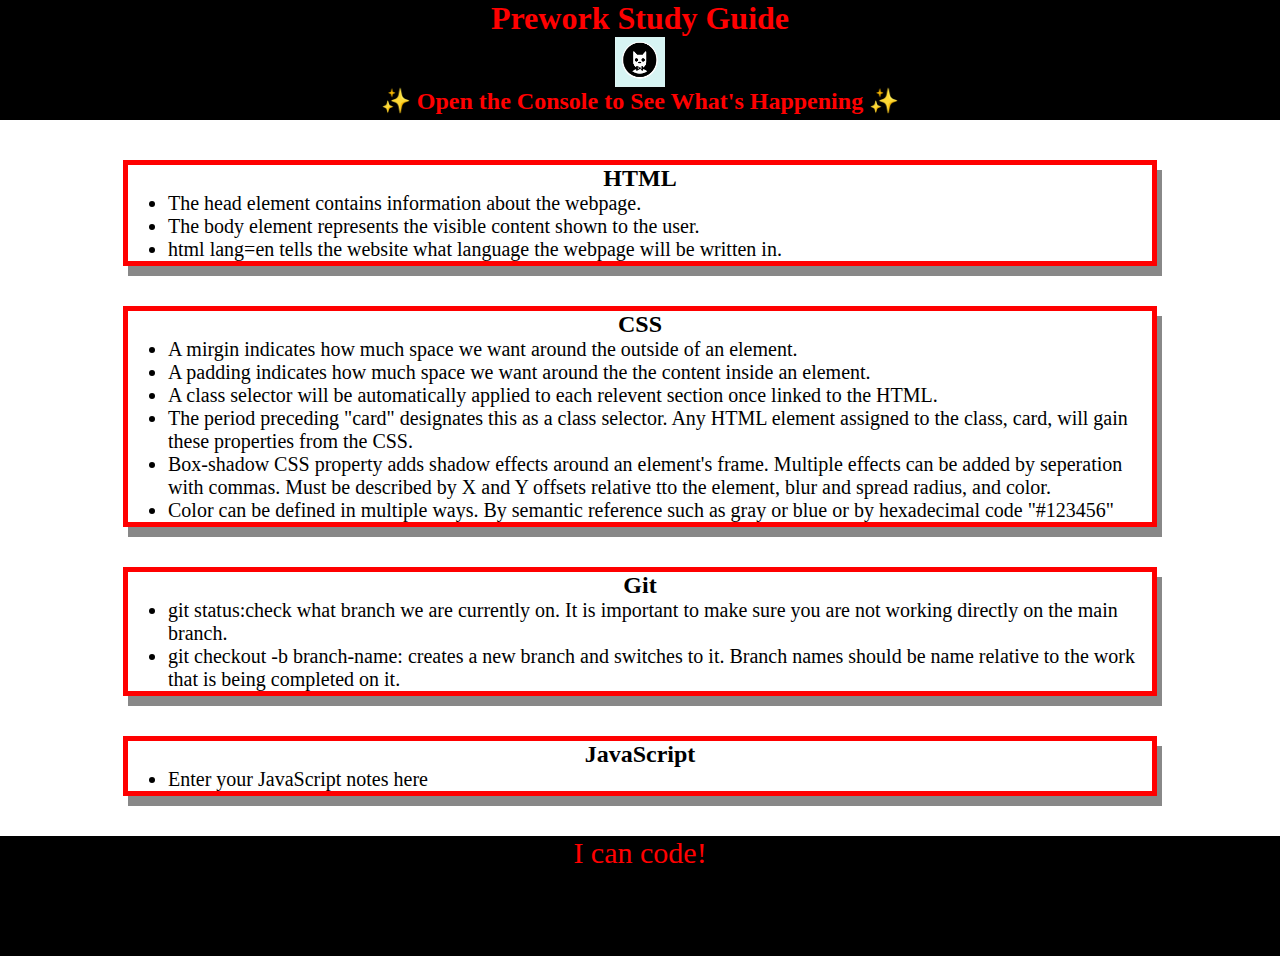
==== index.html @ fc4a1587 "Restructed file system and added initial JS code." ====
<!DOCTYPE html>
<html lang="en">
  <head>
    <meta charset="UTF-8" />
    <meta http-equiv="X-UA-Compatible" content="IE=edge" />
    <meta name="viewport" content="width=device-width, initial-scale=1.0" />
    <link rel="stylesheet" href="./assets/style.css">
    <title>Prework Study Guide</title>
  </head>
  <body>
    <header id="top">
      <h1>Prework Study Guide</h1>
      <img src="./assets/bowtie-cat.png" alt="Profile image of cat wearing a bow tie." />
      <h2>✨ Open the Console to See What's Happening ✨</h2>
    </header>
    <main>
      <section class="card" id="html-section">
        <h2>HTML</h2>
        <ul>
          <li>The head element contains information about the webpage.</li>
          <li>The body element represents the visible content shown to the user.</li>
          <li>html lang=en tells the website what language the webpage will be written in.</li>
        </ul>
      </section>
   
      <section class="card" id="css-section">
        <h2>CSS</h2>
        <ul>
          <li>A mirgin indicates how much space we want around the outside of an element.</li>
          <li>A padding indicates how much space we want around the the content inside an element.</li>
          <li>A class selector will be automatically applied to each relevent section once linked to the HTML.</li>
          <li>The period preceding "card" designates this as a class selector. Any HTML element assigned to the class, card, will gain these properties from the CSS.</li>
          <li>Box-shadow CSS property adds shadow effects around an element's frame. Multiple effects can be added by seperation with commas. Must be described by X and Y offsets relative tto the element, blur and spread radius, and color.</li>
          <li>Color can be defined in multiple ways. By semantic reference such as gray or blue or by hexadecimal code "#123456"</li>
        </ul>
      </section>
   
      <section class="card" id="git-section">
        <h2>Git</h2>
        <ul>
          <li>git status:check what branch we are currently on. It is important to make sure you are not working directly on the main branch.</li>
          <li>git checkout -b branch-name: creates a new branch and switches to it. Branch names should be name relative to the work that is being completed on it.
          </li>
        </ul>
      </section>
   
      <section class="card" id="javascript-section">
        <h2>JavaScript</h2>
        <ul>
          <li>Enter your JavaScript notes here</li>
        </ul>
      </section>
    </main>

    <footer>
      <p>I can code!</p>
    </footer>
    <script scr="./assets/script.js"></script>
  </body>
</html>
---- assets/style.css ----
* {
    margin: 0;
    padding: 0;
}

header,
footer {
    width: 100%;
    height: 120px;
    background-color: black;
    color: red;
}

h1,
h2 {
    text-align: center;
}

img {
    display: block;
    height: 50px;
    width: 50px;
    margin-left: auto;
    margin-right: auto;
}

ul {
    padding-left: 40px;
    font-size: 20px;
}

p {
    text-align: center;
    font-size: 30px;
}

.card {
    width: 80%;
    margin: 40px auto;
    border: 5px solid red;
    box-shadow: 5px 10px #888888;
}
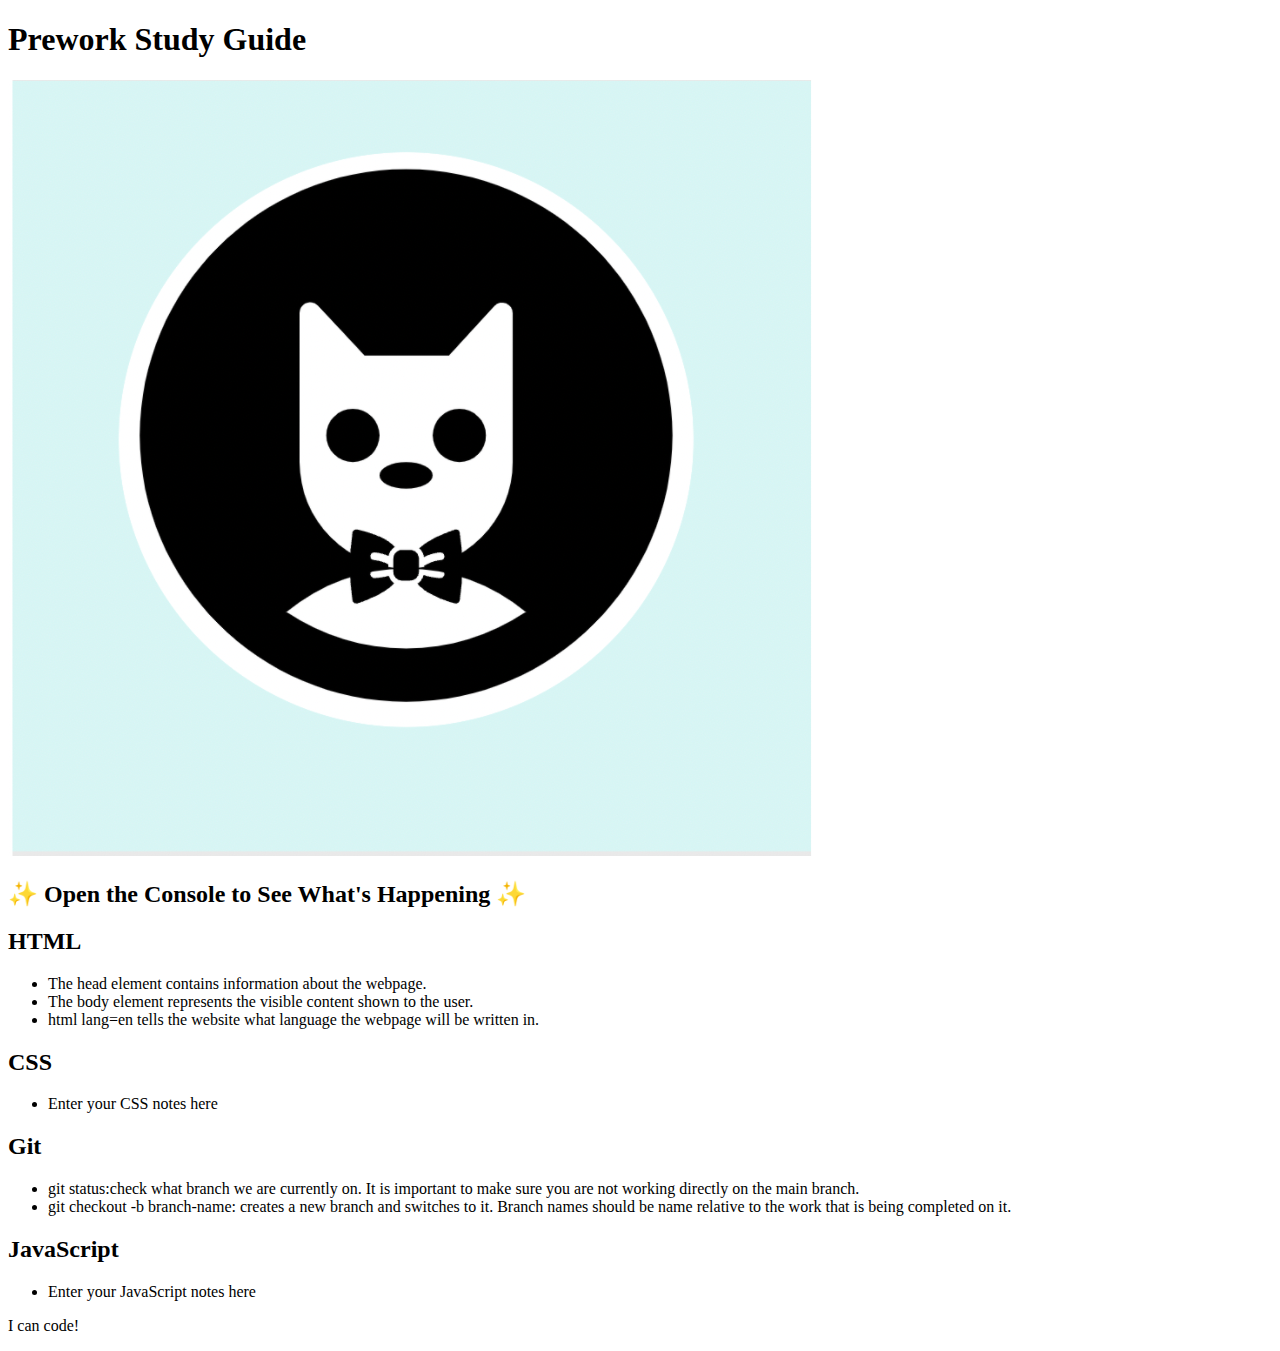
==== commit d97a6c94: "Commiting changes to revert file." ====
--- a/index.html
+++ b/index.html
@@ -4,7 +4,6 @@
     <meta charset="UTF-8" />
     <meta http-equiv="X-UA-Compatible" content="IE=edge" />
     <meta name="viewport" content="width=device-width, initial-scale=1.0" />
-    <link rel="stylesheet" href="./assets/style.css">
     <title>Prework Study Guide</title>
   </head>
   <body>
@@ -26,12 +25,7 @@
       <section class="card" id="css-section">
         <h2>CSS</h2>
         <ul>
-          <li>A mirgin indicates how much space we want around the outside of an element.</li>
-          <li>A padding indicates how much space we want around the the content inside an element.</li>
-          <li>A class selector will be automatically applied to each relevent section once linked to the HTML.</li>
-          <li>The period preceding "card" designates this as a class selector. Any HTML element assigned to the class, card, will gain these properties from the CSS.</li>
-          <li>Box-shadow CSS property adds shadow effects around an element's frame. Multiple effects can be added by seperation with commas. Must be described by X and Y offsets relative tto the element, blur and spread radius, and color.</li>
-          <li>Color can be defined in multiple ways. By semantic reference such as gray or blue or by hexadecimal code "#123456"</li>
+          <li>Enter your CSS notes here</li>
         </ul>
       </section>
    
@@ -55,6 +49,6 @@
     <footer>
       <p>I can code!</p>
     </footer>
-    <script scr="./assets/script.js"></script>
+    <script scr=./script.js></script>
   </body>
 </html>
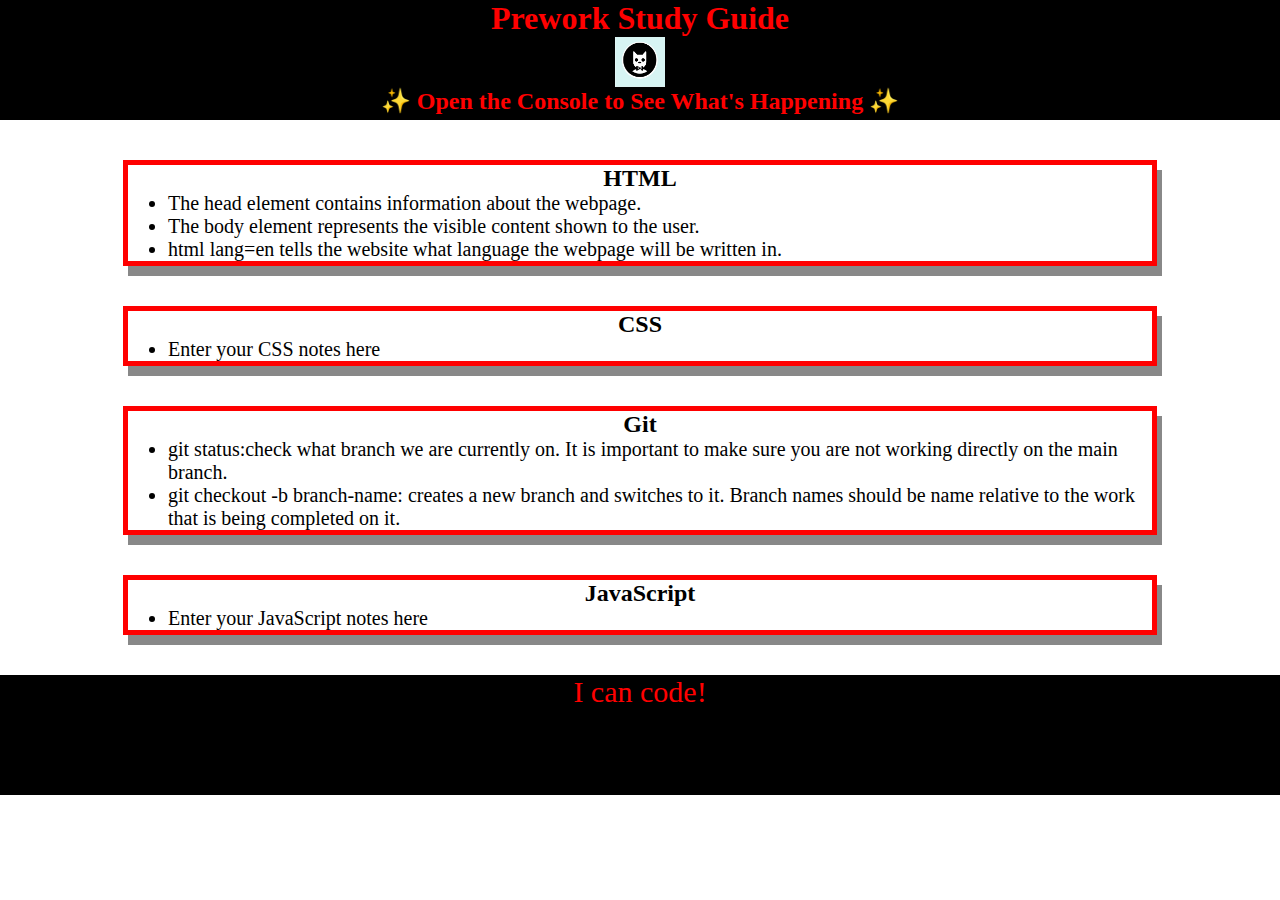
==== commit 8f7e2c7f: "Added JavaScript to code" ====
--- a/index.html
+++ b/index.html
@@ -4,6 +4,7 @@
     <meta charset="UTF-8" />
     <meta http-equiv="X-UA-Compatible" content="IE=edge" />
     <meta name="viewport" content="width=device-width, initial-scale=1.0" />
+    <link rel="stylesheet" href="./assets/style.css">
     <title>Prework Study Guide</title>
   </head>
   <body>
@@ -49,6 +50,6 @@
     <footer>
       <p>I can code!</p>
     </footer>
-    <script scr=./script.js></script>
+    <script src="./assets/script.js"></script>
   </body>
 </html>
--- a/assets/style.css
+++ b/assets/style.css
@@ -0,0 +1,42 @@
+* {
+    margin: 0;
+    padding: 0;
+}
+
+header,
+footer {
+    width: 100%;
+    height: 120px;
+    background-color: black;
+    color: red;
+}
+
+h1,
+h2 {
+    text-align: center;
+}
+
+img {
+    display: block;
+    height: 50px;
+    width: 50px;
+    margin-left: auto;
+    margin-right: auto;
+}
+
+ul {
+    padding-left: 40px;
+    font-size: 20px;
+}
+
+p {
+    text-align: center;
+    font-size: 30px;
+}
+
+.card {
+    width: 80%;
+    margin: 40px auto;
+    border: 5px solid red;
+    box-shadow: 5px 10px #888888;
+}
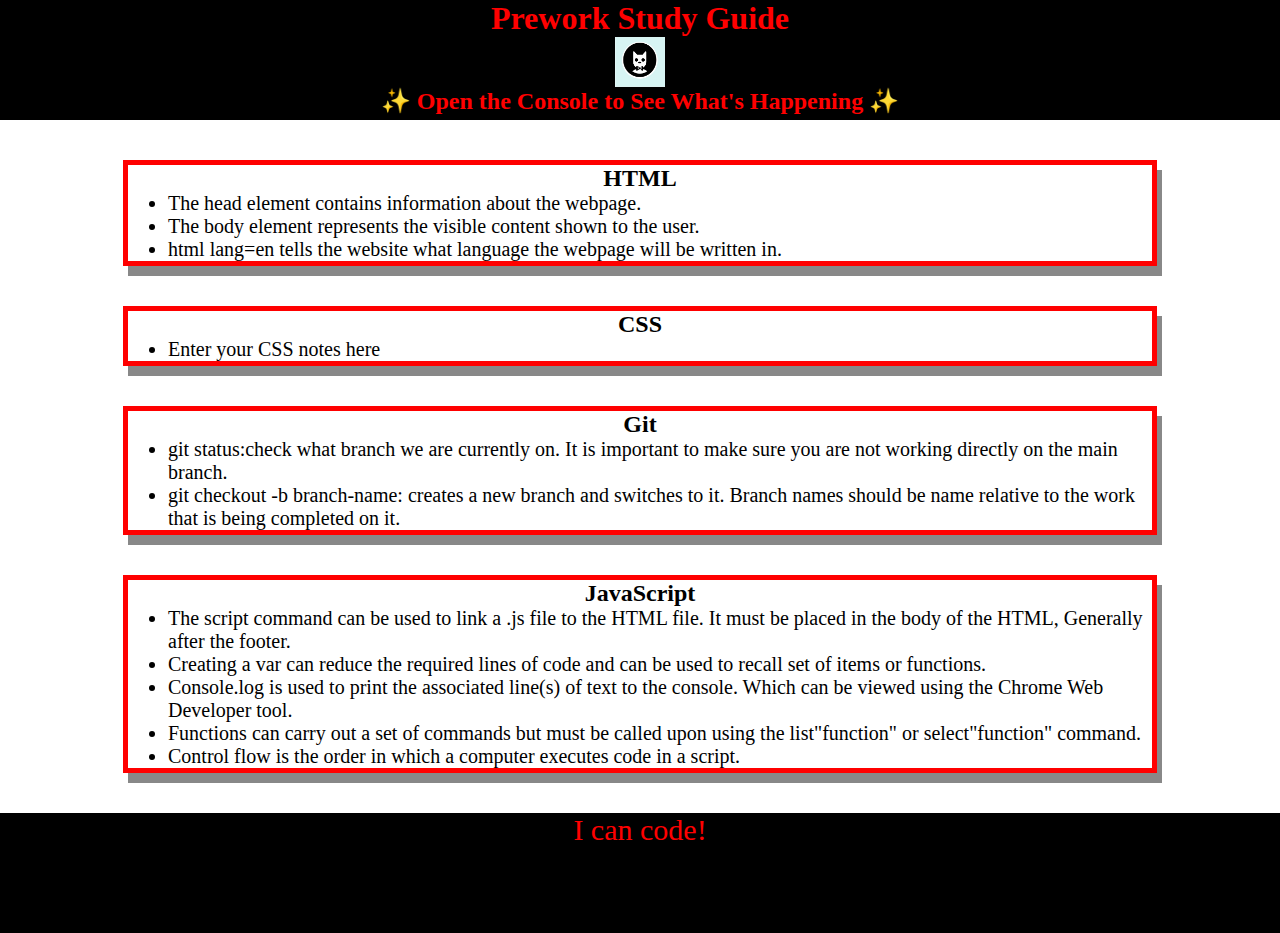
==== commit f2d4734e: "Debug and Add functions to the JavaScript" ====
--- a/index.html
+++ b/index.html
@@ -42,7 +42,11 @@
       <section class="card" id="javascript-section">
         <h2>JavaScript</h2>
         <ul>
-          <li>Enter your JavaScript notes here</li>
+          <li>The script command can be used to link a .js file to the HTML file. It must be placed in the body of the HTML, Generally after the footer.</li>
+          <li>Creating a var can reduce the required lines of code and can be used to recall set of items or functions. </li>
+          <li>Console.log is used to print the associated line(s) of text to the console. Which can be viewed using the Chrome Web Developer tool. </li>
+          <li>Functions can carry out a set of commands but must be called upon using the list"function" or select"function" command.</li>
+          <li>Control flow is the order in which a computer executes code in a script.</li>
         </ul>
       </section>
     </main>
